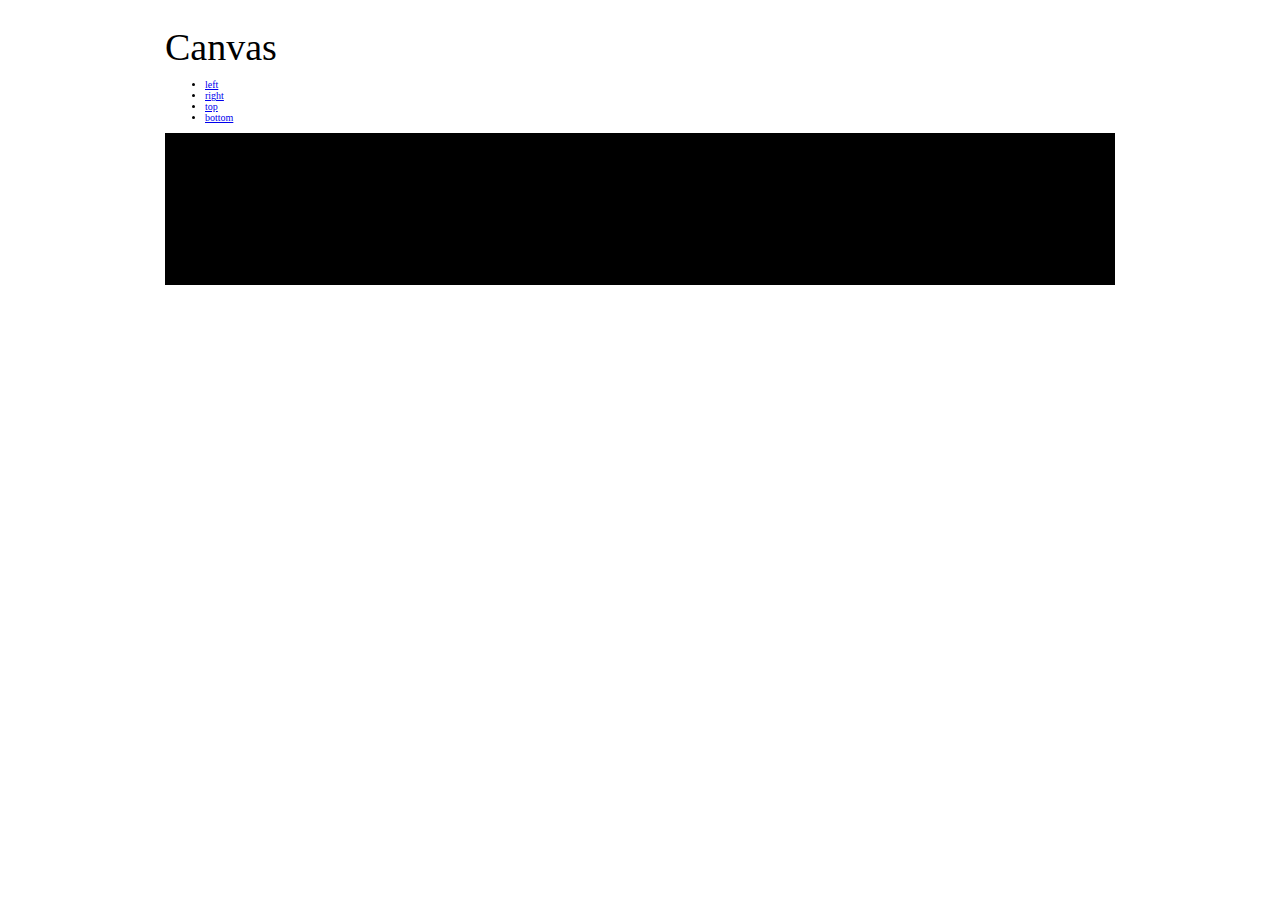
==== Test/image-drawer-grid.html @ ff201e85 "add sources." ====
<!DOCTYPE html PUBLIC "-//W3C//DTD XHTML 1.0 Strict//EN" "http://www.w3.org/TR/xhtml1/DTD/xhtml1-strict.dtd">
<html xmlns="http://www.w3.org/1999/xhtml" xml:lang="ja" lang="ja">
	<head>
		<meta http-equiv="content-type" content="text/html; charset=utf-8" />
		<title>Image Drawer Grid</title>
		<meta name="keywords" content="mootools,demo,javascript,animation,canvas" />
		<meta name="description" content="" />
		<meta name="author" content="Noritaka Horio" />
		<meta name="copyright" content="2009 Noritaka Horio All rights reserved" />
		<link rel="stylesheet" type="text/css" href="../Demos/css/reset.css" media="screen,print" />
		<link rel="stylesheet" type="text/css" href="../Demos/css/gradually.css" media="screen,print" />
		<style type="text/css">
			.container {
				background: #000000;
			}
		</style>
		<script type="text/javascript" src="../Demos/js/libraries/mootools-1.2.4-core.js"></script>
		<script type="text/javascript" src="../Demos/js/libraries/mootools-1.2.4.2-more.js"></script>
		<script type="text/javascript" src="../Source/ImageDrawer.js"></script>
		<script type="text/javascript" src="../Source/ImageDrawer.Grid.js"></script>
		<script type="text/javascript">
			window.addEvent("domready", function() {
				var log = document.id("log");
				var drawLeft = document.id("drawLeft");
				drawLeft.addEvent("click", function() {

					var image1 = new Image();
					image1.src = "images/img_demo1.jpg";
					image1.onload = function() {
						var left = document.id("drawCanvas");
						left.setProperties({
							'width': image1.width,
							'height': image1.height
						});
	
						var container = left.getParent();
						container.setStyles({
							'width': image1.width,
							'height': image1.height
						});
	
						var drawer = new ImageDrawer.Grid({
							'height': 55,
							'width': 65,
							'transition': 'expo:in:out',
							'duration': 30,
							'onDrawStart': function() { log.set("html", "Start"); },
							'onDrawComplete': function() { log.set("html", "Complete"); }
						});

						drawer.setCanvas(left).setImage(image1);
						drawer.drawLeft();
					}

				});

				var drawRight = document.id("drawRight");
				drawRight.addEvent("click", function() {
					var image2 = new Image();
					image2.src = "images/img_demo2.jpg";
					image2.onload = function(event) {
						var right = document.id("drawCanvas");
						right.setProperties({
							'width': image2.width,
							'height': image2.height
						});
	
						var container = right.getParent();
						container.setStyles({
							'width': image2.width,
							'height': image2.height
						});
	
						var drawer = new ImageDrawer.Grid({
							'transition': 'back:in:out',
							'height': 55,
							'width': 65,
							'duration': 1000,
							'onDrawStart': function() { log.set("html", "Start"); },
							'onDrawComplete': function() { log.set("html", "Complete"); }
						});
						drawer.setImage(image2);
//						drawer.setImage(image2).setCanvas(right);
						drawer.drawRight();
					}
				});

				var drawTop = document.id("drawTop");
				drawTop.addEvent("click", function() {
					var image2 = new Image();
					image2.src = "images/img_demo2.jpg";
					image2.onload = function(event) {
						var top = document.id("drawCanvas");
						top.setProperties({
							'width': image2.width,
							'height': image2.height
						});
	
						var container = top.getParent();
						container.setStyles({
							'width': image2.width,
							'height': image2.height
						});
	
						var drawer = new ImageDrawer.Grid({
							'canvas': top,
							'source': image2,
							'height': 55,
							'width': 65,
							'duration': 1000,
							'onDrawStart': function() { log.set("html", "Start"); },
							'onDrawComplete': function() { log.set("html", "Complete"); }
						});
						drawer.drawTop();
					}
				});

				var drawBottom = document.id("drawBottom");
				drawBottom.addEvent("click", function() {
					var image2 = new Image();
					image2.src = "images/img_demo2.jpg";
					image2.onload = function(event) {
						var bottom = document.id("drawCanvas");
						bottom.setProperties({
							'width': image2.width,
							'height': image2.height
						});
	
						var container = bottom.getParent();
						container.setStyles({
							'width': image2.width,
							'height': image2.height
						});
	
						var drawer = new ImageDrawer.Grid({
							'canvas': bottom,
							'source': image2,
							'height': 55,
							'width': 65,
							'duration': 1000,
							'onDrawStart': function() { log.set("html", "Start"); },
							'onDrawComplete': function() { log.set("html", "Complete"); }
						});
						drawer.drawBottom();
					}
				});

			});
		</script>
	</head>
	<body>
		<div id="warpper">
			<h1>Canvas</h1>
			<ul>
				<li><a id="drawLeft" href="#left">left</a></li>
				<li><a id="drawRight" href="#right">right</a></li>
				<li><a id="drawTop" href="#top">top</a></li>
				<li><a id="drawBottom" href="#bottom">bottom</a></li>
			</ul>
			<div class="container"><canvas id="drawCanvas"></canvas></div>
			<p id="log"></p>
	    </div>
	</body>
</html>
---- Demos/css/gradually.css ----
@charset "utf-8";

div#container {
	width: 650px;
	padding: 10px;
	background: #000000;
}

.gradually {
	list-style: none;
	margin: 0px;
	padding: 0px;
	height: 275px;
}

.gradually .source {
	position: absolute;
	margin: 0px;
	padding: 0px;
}

.gradually li {
	text-align:left;
	margin: 0px;
	padding: 0px;
	width: 0px;
	height: 0px;
	display: inline;
}

p.information {
	background: #000000;
	text-align: right;
	color: #ffffff;
}
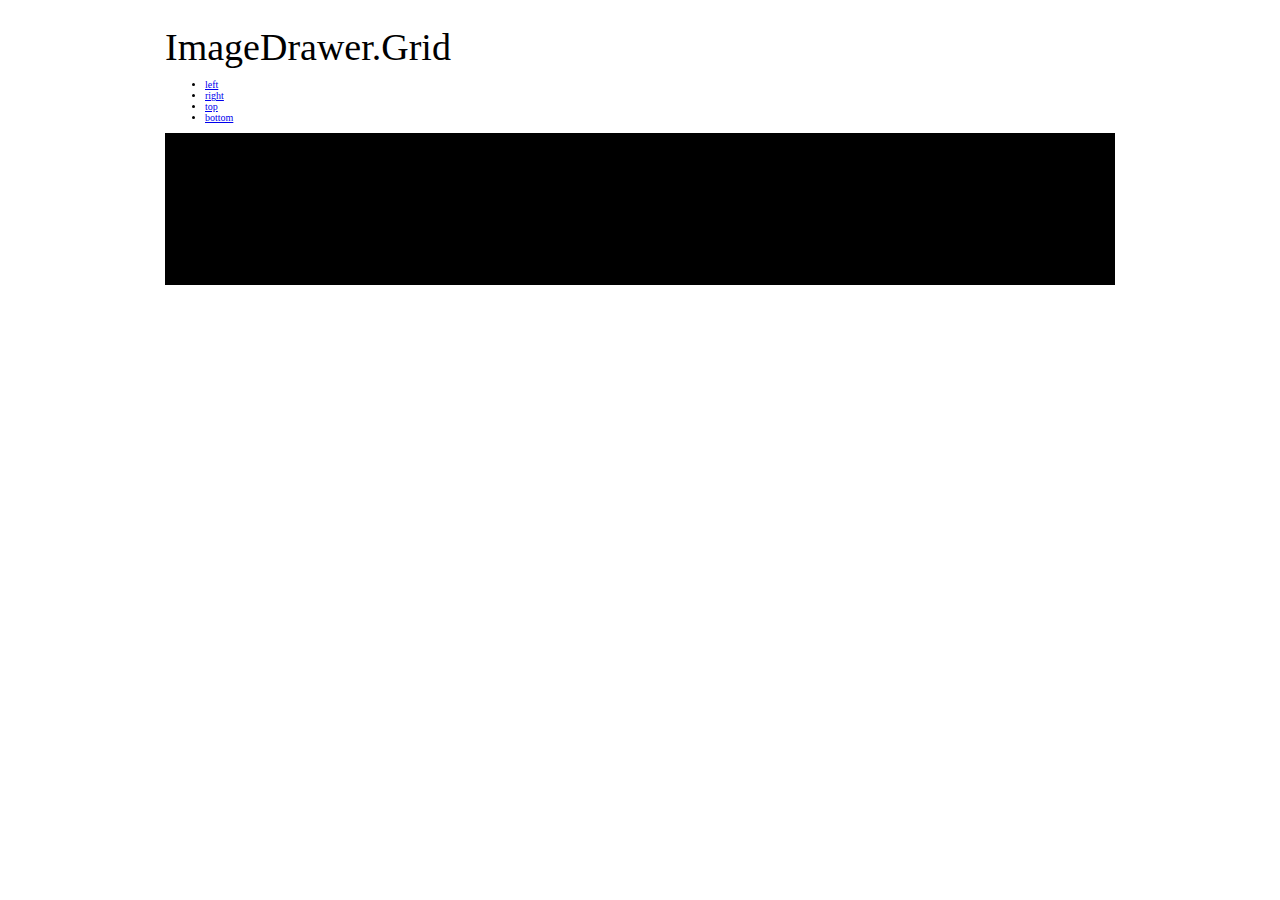
==== commit 7a11dd3e: "ImageDrawer.Collapses.js changed." ====
--- a/Test/image-drawer-grid.html
+++ b/Test/image-drawer-grid.html
@@ -2,7 +2,7 @@
 <html xmlns="http://www.w3.org/1999/xhtml" xml:lang="ja" lang="ja">
 	<head>
 		<meta http-equiv="content-type" content="text/html; charset=utf-8" />
-		<title>Image Drawer Grid</title>
+		<title>ImageDrawer.Grid</title>
 		<meta name="keywords" content="mootools,demo,javascript,animation,canvas" />
 		<meta name="description" content="" />
 		<meta name="author" content="Noritaka Horio" />
@@ -79,8 +79,7 @@
 							'onDrawStart': function() { log.set("html", "Start"); },
 							'onDrawComplete': function() { log.set("html", "Complete"); }
 						});
-						drawer.setImage(image2);
-//						drawer.setImage(image2).setCanvas(right);
+						drawer.setImage(image2).setCanvas(right);
 						drawer.drawRight();
 					}
 				});
@@ -150,7 +149,7 @@
 	</head>
 	<body>
 		<div id="warpper">
-			<h1>Canvas</h1>
+			<h1>ImageDrawer.Grid</h1>
 			<ul>
 				<li><a id="drawLeft" href="#left">left</a></li>
 				<li><a id="drawRight" href="#right">right</a></li>
